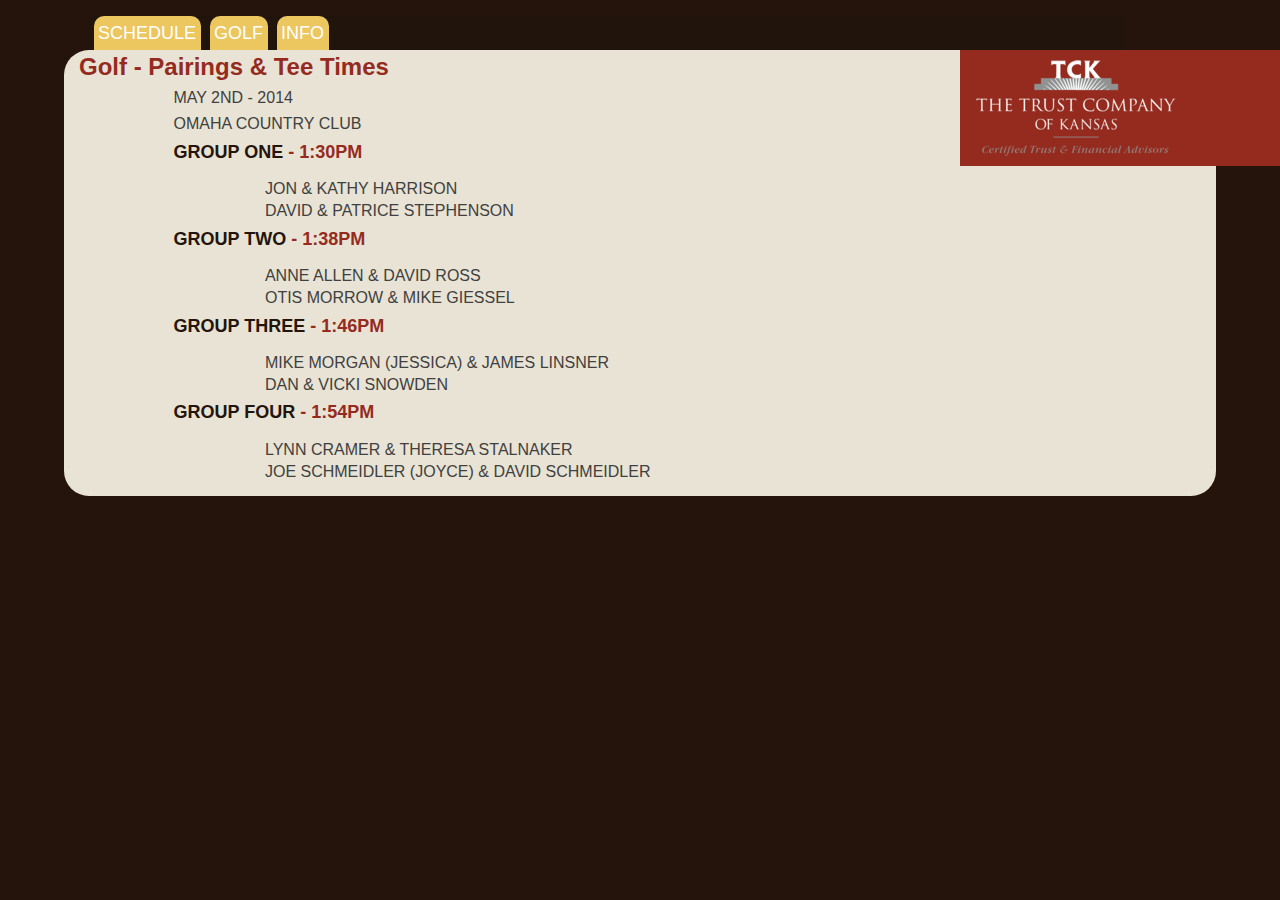
==== golf.html @ 89f05dcd "initial commit" ====
<!DOCTYPE HTML>
<html>
<head>
<meta charset="utf-8">
<title>Untitled Document</title>
<link href="TCK.css" rel="stylesheet" type="text/css">
</head>

<body>
<div class="container">
	<div class="header">
    	<div class="navbar">
            <ul>
                <li><a href="index.html">SCHEDULE</a></li>
                <li><a href="golf.html">GOLF</a></li>
                <li><a href="info.html">INFO</a></li>
    		</ul>
        </div>
    	<div class="logo">
        	<div id="logoImgHolder"></div>
        </div>
    </div>
	<div class="singleCol">
    	<h1>Golf - Pairings &amp; Tee Times</h1>
        <table>
        	<tr>
            	<td width="15%">&nbsp;</td>
            	<td valign="top" colspan="2"><h4>May 2nd - 2014</h4></td>
            </tr>
            <tr>
            	<td>&nbsp;</td>
            	<td valign="top" colspan="2"><h4>Omaha Country Club</h4></td>
           	</tr>
           	<tr>
            	<td>&nbsp;</td>
           		<td valign="top" colspan="2"><h2>Group One <span class="red">- 1:30PM</span></h2></td>
            </tr>
            <tr>
            	<td>&nbsp;</td>
                <td width="15%">&nbsp;</td>
                <td width="70%"><h4>Jon & Kathy Harrison</h4>
                <h4>David & Patrice Stephenson</h4>
                </td>
            </tr>
           	<tr>
            	<td>&nbsp;</td>
           		<td valign="top" colspan="2"><h2>Group Two <span class="red">- 1:38PM</span></h2></td>
            </tr>
            <tr>
            	<td>&nbsp;</td>
                <td>&nbsp;</td>
                <td><h4>Anne Allen & David Ross</h4>
                <h4>Otis Morrow & Mike Giessel</h4>
                </td>
            </tr>
           	<tr>
            	<td>&nbsp;</td>
           		<td valign="top" colspan="2"><h2>Group Three <span class="red">- 1:46PM</span></h2></td>
            </tr>
            <tr>
            	<td>&nbsp;</td>
                <td>&nbsp;</td>
                <td><h4>Mike Morgan (Jessica) & James Linsner</h4>
                <h4>Dan & Vicki Snowden</h4>
                </td>
            </tr>
           	<tr>
            	<td>&nbsp;</td>
           		<td valign="top" colspan="2"><h2>Group Four <span class="red">- 1:54PM</span></h2></td>
            </tr>
            <tr>
            	<td>&nbsp;</td>
                <td>&nbsp;</td>
                <td><h4>Lynn Cramer & Theresa Stalnaker</h4>
                <h4>Joe Schmeidler (Joyce) & David Schmeidler</h4>
                </td>
            </tr>
        </table>
    </div>
</div>
</body>
</html>
---- TCK.css ----
@charset "utf-8";
body {
	font: 100%/1.4 "Trebuchet MS", Arial, Helvetica, sans-serif;
	background: #24140C;
	margin: 0;
	padding: 0;
	color: #404040;
	font-size: medium;
	/*float: none;*/
}

/* ~~ Element/tag selectors ~~ */
ul, ol, dl { /* Due to variations between browsers, it's best practices to zero padding and margin on lists. For consistency, you can either specify the amounts you want here, or on the list items (LI, DT, DD) they contain. Remember that what you do here will cascade to the .nav list unless you write a more specific selector. */
	padding: 0;
	margin-left: 5%;
	list-style-type: none;
}
h1, h2, h3, h4, h5, h6, p, form {
	margin-top: 0;	 /* removing the top margin gets around an issue where margins can escape from their containing div. The remaining bottom margin will hold it away from any elements that follow. */
	margin-bottom: 0;
	padding-right: 15px;
	padding-left: 15px; /* adding the padding to the sides of the elements within the divs, instead of the divs themselves, gets rid of any box model math. A nested div with side padding can also be used as an alternate method. */
	
}
a img { /* this selector removes the default blue border displayed in some browsers around an image when it is surrounded by a link */
	border: none;
}

/* ~~ Styling for your site's links must remain in this order - including the group of selectors that create the hover effect. ~~ */
a:link {
	color:#414958;
	text-decoration: none; /* unless you style your links to look extremely unique, it's best to provide underlines for quick visual identification */
}
a:visited {
	color: #4E5869;
	text-decoration: none;
}
a:hover, a:active, a:focus { /* this group of selectors will give a keyboard navigator the same hover experience as the person using a mouse. */
	text-decoration: underline;
}
h1 {
	font-size: x-large;
	color: #952B1F;
	margin-bottom: 0;
}

h2 {
	font-size: large;
	color: #24140C;
	text-transform: uppercase;
	font-weight: bold;
	margin-bottom: 0.5em;
}

h2.mixed {
	text-transform: none;
	margin: 0;
	font-weight: normal;
}


span.h2 {
	font-size: large;
	color: #24140C;
	text-transform: uppercase;
	font-weight: bold;
	padding-left: 15px;
}

h3 {
	font-size: small;
	color: #3D5054;
}

span.h3 {
	font-size: small;
	color: #3D5054;
}

h4 {
	text-transform: uppercase;
	margin-bottom: 0px;
	font-weight: normal;
}
span.h4 {
	text-transform: uppercase;
}
h6 {
	font-size:xx-small;
}
p.red {
	color: #952B1F;
	font-size: small;
}
span.red {
	color: #952B1F;
	font-weight: bold;
	text-transform: none;
}
span.bold {font-weight: bold;}
.noMargin {margin: 0;}

/* Old styling that has been commented out for the time being
.container .rightCol p {
	font-size: 85%;
	overflow: auto;
	
}

span.cursive1 {
	color:#952b1f;
	font-size:36px;
	font-weight:300;
	font-family:'Brush Script MT', cursive;
	line-height: normal;
}

span.cursive2 {
	color:#952b1f;
	font-size:24px;
	font-weight:400;
	font-family:'Brush Script MT', cursive;
	line-height: normal;
	padding-left: 15px;
}

span.TUheadline {
	font-family: Georgia, "Times New Roman", Times, serif;
	color: #2b1b12;
	font-size:x-large;
	font-weight:bold;
	line-height: normal;
	padding-left: 15px;
}
.address {
	width: 90%;
	padding: 5%;
	margin: 5%;
	background-image: url(images/boxTexture2.gif);
}
.address a {
	text-decoration: none;
	
}
.more {
	float:right;
	padding-right: 15px;
	color: #039;
	font-weight: bold;
}
.more a {
	color: #039;
	text-decoration: none;
	
}
.names {
	float: right;
	width: 45%;
	overflow: auto;
}
.names h6 {
	font-weight: bold;
}
.names tr {
	vertical-align: top;
}
.container .rightCol .names p,h6 {
	font-size: .65em;
	margin: 0;
	padding: 0;
}
*/
/* ~~ this container surrounds all other divs giving them their percentage-based width ~~ */
.container {
	width: 90%;
	/*max-width: 1920px;/* a max-width may be desirable to keep this layout from getting too wide on a large monitor. This keeps line length more readable. IE6 does not respect this declaration. */
	/*min-width: 768px;/* a min-width may be desirable to keep this layout from getting too narrow. This keeps line length more readable in the side columns. IE6 does not respect this declaration. */
	background-color: #24140C;
	margin: 0 auto; /* the auto value on the sides, coupled with the width, centers the layout. It is not needed if you set the .container's width to 100%. */
}

/* ~~ header ~~ */
.header {
	width: 90%;
	/*overflow: visible;*/
	/*resize:vertical;*/
	background: #24140C;
	margin-top: 1em;
	margin-bottom: 0;
}

.colHeader {
	text-align: center;
	width: 100%;
	position: relative;/* this gives IE6 hasLayout to properly clear */
	clear: both; /* this clear property forces the .container to understand where the columns end and contain them */
}
.colHeader img {width: 90%; height: auto;}

.navbar {
	background-color: #21140C;
	width: 100%;
	overflow: auto;
	margin-left: 25px;
}
.navbar ul {
	margin: 0;
	float: left;
	list-style:none;
	font-size: large;
	/*background-color: #E3C9A6;*/
 }
.navbar ul li {
	display: inline;
	background: none;
} 

.navbar li a {
	color: #fff;
	text-decoration: none;
	float: left;
	background: #ECC65F;
	/*
	border-bottom: solid 1px #ff0;
 	border-top: solid 1px #ff0;
 	border-right: solid 1.5px #ff0;
	border-left: solid 1.5px #ff0;
	*/
	border-top-left-radius: 10px;
	border-top-right-radius: 10px;
	
	padding: 0.25em;		
	/*
	padding-top: 1em;
	padding-right: 0.5em;
	padding-bottom: 0em;
	padding-left: 0.5em;
	*/
	margin: 0 0.25em;
 }

.navbar li a#onlineTab {
	background: #952B1F;
}

/* ~~ content holder classes ~~ */
.news {
	width: 55%;
	float: right;
	overflow: auto;
	margin: 10px 0px;
		background-image: url(../images/artDog.jpg);
	background-size: 241px 164px;
	background-repeat: no-repeat;
	
}

/*
#newsImgHolder{
	background-image: url(images/artDog.jpg);
	border: none;
	height: 164px;
	width: 241px;
	background-size: contain;
	
}
*/
#newsTextHolder{
	padding-left: 241px;
}
#newsTextHolder:before{
	content: "Q&A: artDOG...";
	font-weight: bolder;
}
#newsTextHolder:after{
	content: "We encourage you to participate in the inagural year of artDog; a 24 hour fund-raising event to rally community support for local arts organizations, ";
}
#additionalNewsText:before{
	content: "February 28, 2014.";
	color:#952b1f;
	font-size:24px;
	font-weight:400;
	font-family:'Brush Script MT', cursive;
	line-height: normal;
	
}
#additionalNewsText:after{
	content: " For more info click HERE!";
}
.logo {
	width: 25%;
	/*overlow: auto; */
	/*resize: vertical;*/
	
	height: 116px;
	background: #952B1F;
	position: absolute;
	right: 0%;
	/*margin: 5%;*/
	float: right;
}
#logoImgHolder{
	/*margin: 10px 2%;*/
	background-image: url(/images/logo5.png);
	width:200px; height: 96px;
	position: absolute;
	
	left: 5%;
	top: 10px;
	
	/*float: right;*/
}
#logoImgHolder a {
	display: block;
	height: 100%;
}
.colorBox{
	float:left;
	width:20px;
	height:20px;
	background-color: orange;
	padding:0px;
	border:0px;
	margin:12px;
	overflow:auto;
}
.colorBox2{
	float:left;
	width:20px;
	height:20px;
	background-color: orange;
	padding:0px;
	border:0px;
	margin: 5px 5px 5px 15px;
	overflow:auto;
}
.inline {margin: 5px;}
.colorBox1{
	float:left;
	width:20px;
	height:20px;
	background-color: orange;
	padding:0px;
	border:0px;
	margin: 12px 12px 12px 35px;
	overflow:auto;
}
.inner{
	width: 100%;
}
.half {width: 50%;}
.lessthanhalf {width: 40%;}
.placeholder {margin: 20% 0;}
.small {margin: 10% 0;}
.textbox {background-color: #DDD5C3;}
.colContainer {
	overflow: hidden;
	border-radius: 25px;
}
.singleCol {
	width: 100%;
	background-color: #E8E3D4;
	padding-bottom: 10px;
	overflow: auto;
	float: left;
	border-radius: 25px;
	
}
.leftCol {
	width: 50%;
	background-color: #E8E3D4;
	padding-bottom: 10px;
	overflow: auto;
	float: left;
	border-top-left-radius: 25px;
	border-bottom-left-radius: 25px;
	margin-bottom: -99999px;
	padding-bottom: 99999px;
}
.leftCol img {
	padding: 2%;
	border-radius: 25px;
	width: 96%;
	height: auto;
}
.leftCol img.smallPic {
	width: 24%;
	float: left;
}
.leftCol img.medPic {
	width: 46%;
	float: left;
}
li:first-child{
	background-image: url(/images/buttonbrown1.png);
	background-repeat: no-repeat;
	background-position: 0px 5px;
	padding-left: 24px;
	padding-bottom: 5px;
}
li:nth-child(2){
	background-image: url(/images/buttonbrown2.png);
	background-repeat: no-repeat;
	background-position: 0px 5px;
	padding-left: 24px;
	padding-bottom: 5px;
}
li:nth-child(3){
	background-image: url(/images/buttonbrown3.png);
	background-repeat: no-repeat;
	background-position: 0px 5px;
	padding-left: 24px;
	padding-bottom: 5px;
}
li.square{
	background-image: url(/images/buttonbrownsquare.png);
	background-repeat: no-repeat;
	background-position: 0px 5px;
	padding-left: 24px;
	padding-bottom: 5px;
}
li.normal {
	/*list-style-type: disc;*/
	background: none;
	padding-left: 0;
	margin-left: 5%;
}
li.ss-choice-item {
	background: none;
	padding-left: 0;
	margin-left: 0;
}
.ss-terms {
	margin-left: 5%;
	width: auto;
	float: left;
	text-align: center;
}
.powered-by-logo {
	width: 105px;
	float: left;
}
.discList {list-style-type: disc;}
/*
ul li:nth-child(4){
	background-image: url(../images/button4.png);
	background-repeat: no-repeat;
	background-position: 0px 5px;
	padding-left: 24px;
	padding-bottom: 5px;
}
li.star{
	background-image: url(../images/circleStarButton.png);
	background-repeat: no-repeat;
	background-position: 0px 5px;
	padding-left: 24px;
	padding-bottom: 5px;
}
*/
.rightCol {
	float: left;
	width: 50%;
	background-color: #DDD5C3;
	padding-bottom: 10px;
	overflow: auto;
	border-top-right-radius: 25px;
	border-bottom-right-radius: 25px;
	margin-bottom: -99999px;
	padding-bottom: 99999px;

}
.rightCol img {
	padding: 2%;
	width: 25%;
	height: auto;
}

.rightCol ul li:first-child{
	background-image: url(/images/button1.png);
	background-repeat: no-repeat;
	background-position: 0px 5px;
	padding-left: 24px;
	padding-bottom: 5px;
	
}
.rightCol ul li:nth-child(2){
	background-image: url(/images/button2.png);
	background-repeat: no-repeat;
	background-position: 0px 5px;
	padding-left: 24px;
	padding-bottom: 5px;
}
.rightCol ul li:nth-child(3){
	background-image: url(/images/button3.png);
	background-repeat: no-repeat;
	background-position: 0px 5px;
	padding-left: 24px;
	padding-bottom: 5px;
}
.rightCol ul li:nth-child(4){
	background-image: url(/images/button4.png);
	background-repeat: no-repeat;
	background-position: 0px 5px;
	padding-left: 24px;
	padding-bottom: 5px;
}
.rightCol ul li:nth-child(5) {
	background-image: url(/images/button5.png);
	background-repeat: no-repeat;
	background-position: 0px 5px;
	padding-left: 24px;
	padding-bottom: 5px;
}
.rightCol ul li.square{
	background-image: url(/images/buttonbrownsquare.png);
	background-repeat: no-repeat;
	background-position: 0px 5px;
	padding-left: 24px;
	padding-bottom: 5px;
}
.rightCol ul li.star{
	background-image: url(/images/circleStarButton.png);
	background-repeat: no-repeat;
	background-position: 0px 5px;
	padding-left: 24px;
	padding-bottom: 5px;
}

.mobile {
	/*padding: 0 0;*/
	/*width: 100%;*/
	visibility: hidden;
	display: none;
}
.wide {
	visibility: visible;
}
/*
.mobile ul {
	padding-bottom: 0.5em;
	margin: 1em 5%;
	float: left;
	list-style:none;
	font-size: large;
	background-color: #E3C9A6;
	background-image: url(../images/boxTexture2.gif);

 }
 */
/*.mobile ul li {display:block;} */
/*
.mobile li a {
	color: #2b1b12;
	text-decoration: none;
	float: left;
	padding: 0.5em 2em 0em 2em;
 }
 */
 
.social {
	
	float: right;
	position: relative;
	right: 5%;
	/*top: 80%;*/
}
.social ul {
	list-style:none;
	font-size: medium;
	color: white;
}

.social ul li {
	dislpay: inline;
	
	-ms-transform: rotate(90deg); /* IE */
	-moz-transform: rotate(90deg); /* Firefox */
	-webkit-transform: rotate(90deg); /* Safari and Chrome */
	-o-transform: rotate(90deg); /* Opera */
	/*
	top: 51%;
	width: 43px;
	*/
	white-space: nowrap;
	
	margin-bottom: 70px;
}

.social li a {
	text-decoration: none;
	background: #0f0;
	border-color: #f00;
	border-radius: 15px 15px 0 0;
	/*border: 5px solid red;*/
	padding: 0.5em;
	/*margin: 10px;*/
}

/* ~~ The footer ~~ */
.colFooter {
	text-align: center;
	width: 100%;
	position: relative;/* this gives IE6 hasLayout to properly clear */
	clear: both; /* this clear property forces the .container to understand where the columns end and contain them */
}
.colFooter img {width: 90%; height: auto;}
.boxHolder {display: inline-block;}

.footer {
	text-align: center;
	width: 100%;
	/*padding: 0 10px;*/
	margin: 1em 0 0 0;
	background: #2b1b12;
	position: relative;/* this gives IE6 hasLayout to properly clear */
	clear: both; /* this clear property forces the .container to understand where the columns end and contain them */
}



/* ~~ miscellaneous float/clear classes ~~ */
.fltrt {  /* this class can be used to float an element right in your page. The floated element must precede the element it should be next to on the page. */
	float: right;
	margin-left: 8px;
}
.fltlft { /* this class can be used to float an element left in your page. The floated element must precede the element it should be next to on the page. */
	float: left;
	/*margin: 0 2%;*/
}
.clearfloat { /* this class can be placed on a <br /> or empty div as the final element following the last floated div (within the #container) if the #footer is removed or taken out of the #container */
	clear:both;
	height:0;
	font-size: 1px;
	line-height: 0px;
}

@media only screen and (max-width: 599px) {
  /* 480 =================================================== */
.container {
	width: 100%;
	max-width: 599px;/* a max-width may be desirable to keep this layout from getting too wide on a large monitor. This keeps line length more readable. IE6 does not respect this declaration. */
	min-width: 320px;/* a min-width may be desirable to keep this layout from getting too narrow. This keeps line length more readable in the side columns. IE6 does not respect this declaration. */
	
	margin: 0 auto; /* the auto value on the sides, coupled with the width, centers the layout. It is not needed if you set the .container's width to 100%. */
}
.header {
	width: 100%;
	/*overflow: visible;*/
	resize: vertical;
	
}
.navbar {
	margin: 0;
}
.navbar ul {
	visibility: hidden;
}
.logo {
	
	width: 100%;
	/*overlow: auto; */
	/*resize: vertical;*/
	
	height: auto;
	background: #952B1F;
	
	position: absolute;
	left: 0%;
	/*margin: 5%;*/
	/*
	float: left;*/
}
#logoImgHolder{
	/*margin: 10px 2%;*/
	background-image: url(../images/logo5.png);
	background-color: #952B1F;
	width:100%;
	background-repeat: no-repeat;
	background-position:center;
	/*position: absolute;*/
	
	left: 0%;
	/*top: 5px;*/
	
	/*float: right;*/
}
#logoImgHolder a {
	display: block;
	height: 100%;
}
.colContainer {
	padding-top: 5%;
}

.wide {
	display: none;
	visibility: hidden;
}
.mobile {
	visibility: visible;
	display: block;
	padding-top: 10%;
}
.mobile img {
	width: 90%;
	height: auto;
	margin: 5%;
}
.mobile h1 {
	font-size: large;
}
.mobile h2 {
	font-size: medium;
}
.mobile span.h2 {
	font-size: medium;
}
.mobile h3 {
	font-size: x-small;
}
.mobile h4 {
	font-size: small;
}
.mobile span.h4 {
	font-size: small;
}
.mobile p {
	font-size: small;
}
img.mobile {
	width: 90%;
	margin: 0 5%;
}
.colContainer.mobile {
	background-color: #E8E3D4;
}
.colorBox2 {
	width: 12px;
	height: 12px;
}
}
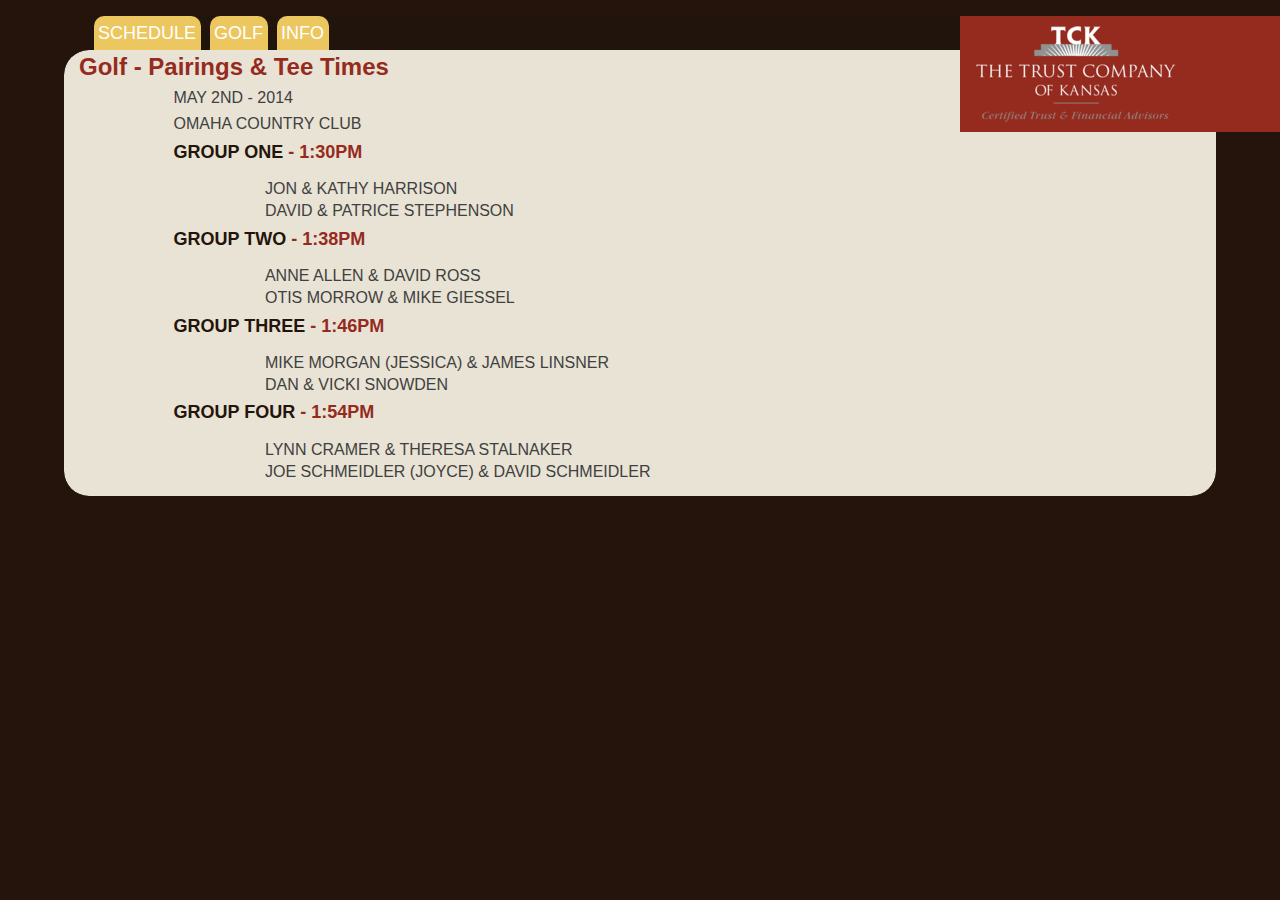
==== commit ccd667f4: "Update CSS and HTML" ====
--- a/golf.html
+++ b/golf.html
@@ -2,7 +2,7 @@
 <html>
 <head>
 <meta charset="utf-8">
-<title>Untitled Document</title>
+<title>TCK - BRK | Golf</title>
 <link href="TCK.css" rel="stylesheet" type="text/css">
 </head>
 
@@ -15,12 +15,14 @@
                 <li><a href="golf.html">GOLF</a></li>
                 <li><a href="info.html">INFO</a></li>
     		</ul>
-        </div>
-    	<div class="logo">
-        	<div id="logoImgHolder"></div>
+            <div class="logo">
+    			<a href="#"><div id="logoImgHolder"></div></a>
+    		</div>	
+        	<div class="clearfloat"></div>
         </div>
     </div>
-	<div class="singleCol">
+    <div class="colContainer">
+	<div class="singleCol mobile">
     	<h1>Golf - Pairings &amp; Tee Times</h1>
         <table>
         	<tr>
@@ -77,6 +79,64 @@
             </tr>
         </table>
     </div>
+	<div class="singleCol wide">
+    	<h1>Golf - Pairings &amp; Tee Times</h1>
+        <table>
+        	<tr>
+            	<td width="15%">&nbsp;</td>
+            	<td valign="top" colspan="2"><h4>May 2nd - 2014</h4></td>
+            </tr>
+            <tr>
+            	<td>&nbsp;</td>
+            	<td valign="top" colspan="2"><h4>Omaha Country Club</h4></td>
+           	</tr>
+           	<tr>
+            	<td>&nbsp;</td>
+           		<td valign="top" colspan="2"><h2>Group One <span class="red">- 1:30PM</span></h2></td>
+            </tr>
+            <tr>
+            	<td>&nbsp;</td>
+                <td width="15%">&nbsp;</td>
+                <td width="70%"><h4>Jon & Kathy Harrison</h4>
+                <h4>David & Patrice Stephenson</h4>
+                </td>
+            </tr>
+           	<tr>
+            	<td>&nbsp;</td>
+           		<td valign="top" colspan="2"><h2>Group Two <span class="red">- 1:38PM</span></h2></td>
+            </tr>
+            <tr>
+            	<td>&nbsp;</td>
+                <td>&nbsp;</td>
+                <td><h4>Anne Allen & David Ross</h4>
+                <h4>Otis Morrow & Mike Giessel</h4>
+                </td>
+            </tr>
+           	<tr>
+            	<td>&nbsp;</td>
+           		<td valign="top" colspan="2"><h2>Group Three <span class="red">- 1:46PM</span></h2></td>
+            </tr>
+            <tr>
+            	<td>&nbsp;</td>
+                <td>&nbsp;</td>
+                <td><h4>Mike Morgan (Jessica) & James Linsner</h4>
+                <h4>Dan & Vicki Snowden</h4>
+                </td>
+            </tr>
+           	<tr>
+            	<td>&nbsp;</td>
+           		<td valign="top" colspan="2"><h2>Group Four <span class="red">- 1:54PM</span></h2></td>
+            </tr>
+            <tr>
+            	<td>&nbsp;</td>
+                <td>&nbsp;</td>
+                <td><h4>Lynn Cramer & Theresa Stalnaker</h4>
+                <h4>Joe Schmeidler (Joyce) & David Schmeidler</h4>
+                </td>
+            </tr>
+        </table>
+    </div>
+    </div>
 </div>
 </body>
 </html>
--- a/TCK.css
+++ b/TCK.css
@@ -301,7 +301,7 @@
 }
 #logoImgHolder{
 	/*margin: 10px 2%;*/
-	background-image: url(/images/logo5.png);
+	background-image: url(images/logo5.png);
 	width:200px; height: 96px;
 	position: absolute;
 	
@@ -653,11 +653,15 @@
 	margin: 0;
 }
 .navbar ul {
-	visibility: hidden;
+	float: left;
+	padding-top: 5%;
+	padding-left: 5%;
+	right: 0%;
+	/*visibility: hidden;*/
 }
 .logo {
-	
-	width: 100%;
+	float: left;
+	width: 50%;
 	/*overlow: auto; */
 	/*resize: vertical;*/
 	
@@ -665,21 +669,21 @@
 	background: #952B1F;
 	
 	position: absolute;
-	left: 0%;
+	/*left: 0%;*/
 	/*margin: 5%;*/
 	/*
 	float: left;*/
 }
 #logoImgHolder{
 	/*margin: 10px 2%;*/
-	background-image: url(../images/logo5.png);
+	background-image: url(images/logo5.png);
 	background-color: #952B1F;
 	width:100%;
 	background-repeat: no-repeat;
 	background-position:center;
 	/*position: absolute;*/
 	
-	left: 0%;
+	/*left: 0%;*/
 	/*top: 5px;*/
 	
 	/*float: right;*/
@@ -689,7 +693,7 @@
 	height: 100%;
 }
 .colContainer {
-	padding-top: 5%;
+	/*padding-top: 5%;*/
 }
 
 .wide {
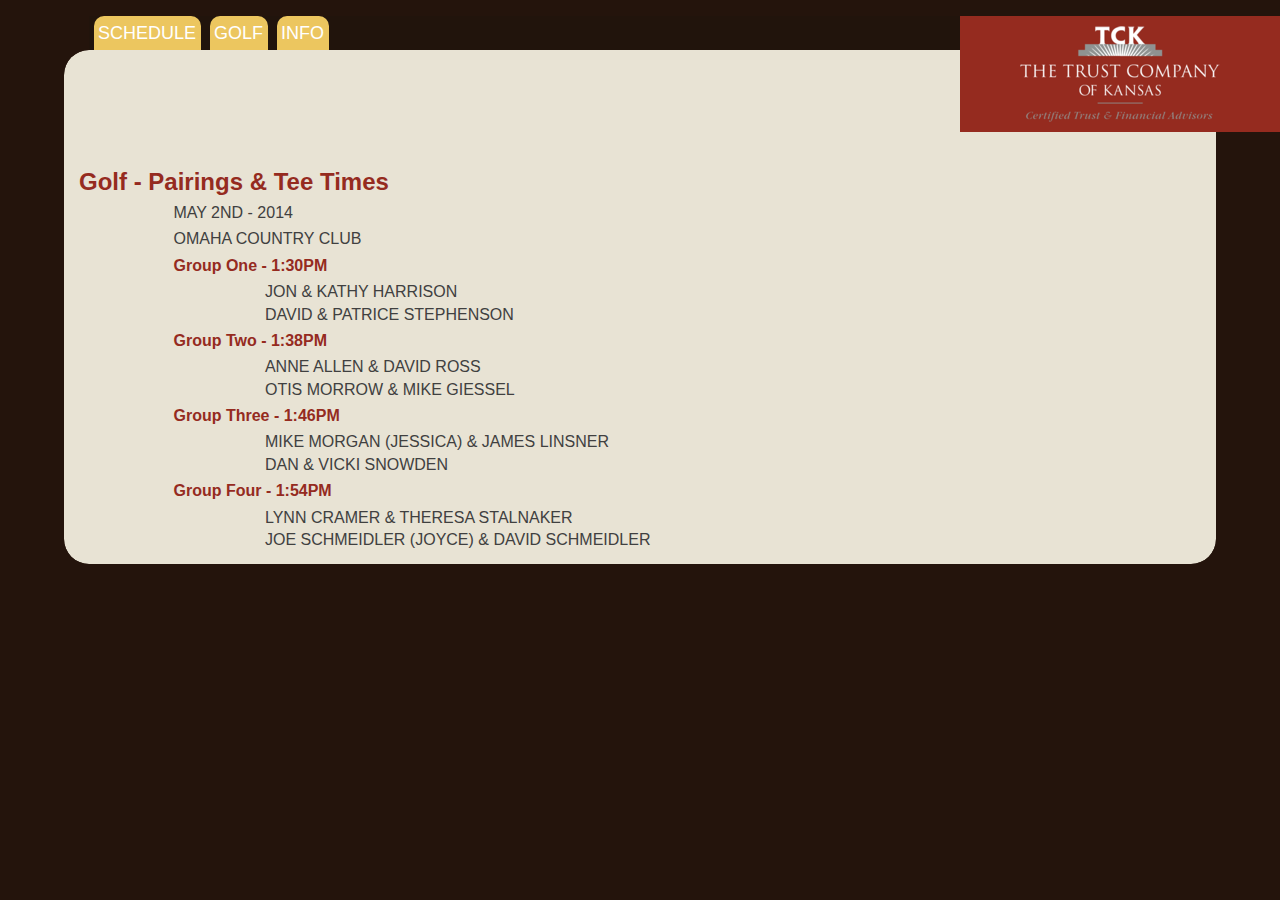
==== commit 9889bf33: "Fix various links and add config.xml" ====
--- a/golf.html
+++ b/golf.html
@@ -3,21 +3,21 @@
 <head>
 <meta charset="utf-8">
 <title>TCK - BRK | Golf</title>
-<link href="TCK.css" rel="stylesheet" type="text/css">
+<link href="TCKbrk.css" rel="stylesheet" type="text/css">
 </head>
 
 <body>
 <div class="container">
 	<div class="header">
     	<div class="navbar">
+            <div class="logo">
+    			<a href="http://TCKansas.com"><div id="logoImgHolder"></div></a>
+    		</div>	
             <ul>
                 <li><a href="index.html">SCHEDULE</a></li>
                 <li><a href="golf.html">GOLF</a></li>
                 <li><a href="info.html">INFO</a></li>
     		</ul>
-            <div class="logo">
-    			<a href="#"><div id="logoImgHolder"></div></a>
-    		</div>	
         	<div class="clearfloat"></div>
         </div>
     </div>
@@ -35,7 +35,7 @@
            	</tr>
            	<tr>
             	<td>&nbsp;</td>
-           		<td valign="top" colspan="2"><h2>Group One <span class="red">- 1:30PM</span></h2></td>
+           		<td valign="top" colspan="2"><h2><span class="red">Group One - 1:30PM</span></h2></td>
             </tr>
             <tr>
             	<td>&nbsp;</td>
@@ -46,7 +46,7 @@
             </tr>
            	<tr>
             	<td>&nbsp;</td>
-           		<td valign="top" colspan="2"><h2>Group Two <span class="red">- 1:38PM</span></h2></td>
+           		<td valign="top" colspan="2"><h2><span class="red">Group Two - 1:38PM</span></h2></td>
             </tr>
             <tr>
             	<td>&nbsp;</td>
@@ -57,7 +57,7 @@
             </tr>
            	<tr>
             	<td>&nbsp;</td>
-           		<td valign="top" colspan="2"><h2>Group Three <span class="red">- 1:46PM</span></h2></td>
+           		<td valign="top" colspan="2"><h2><span class="red">Group Three - 1:46PM</span></h2></td>
             </tr>
             <tr>
             	<td>&nbsp;</td>
@@ -68,7 +68,7 @@
             </tr>
            	<tr>
             	<td>&nbsp;</td>
-           		<td valign="top" colspan="2"><h2>Group Four <span class="red">- 1:54PM</span></h2></td>
+           		<td valign="top" colspan="2"><h2><span class="red">Group Four - 1:54PM</span></h2></td>
             </tr>
             <tr>
             	<td>&nbsp;</td>
@@ -92,7 +92,7 @@
            	</tr>
            	<tr>
             	<td>&nbsp;</td>
-           		<td valign="top" colspan="2"><h2>Group One <span class="red">- 1:30PM</span></h2></td>
+           		<td valign="top" colspan="2"><h4><span class="red">Group One - 1:30PM</span></h4></td>
             </tr>
             <tr>
             	<td>&nbsp;</td>
@@ -103,7 +103,7 @@
             </tr>
            	<tr>
             	<td>&nbsp;</td>
-           		<td valign="top" colspan="2"><h2>Group Two <span class="red">- 1:38PM</span></h2></td>
+           		<td valign="top" colspan="2"><h4><span class="red">Group Two - 1:38PM</span></h4></td>
             </tr>
             <tr>
             	<td>&nbsp;</td>
@@ -114,7 +114,7 @@
             </tr>
            	<tr>
             	<td>&nbsp;</td>
-           		<td valign="top" colspan="2"><h2>Group Three <span class="red">- 1:46PM</span></h2></td>
+           		<td valign="top" colspan="2"><h4><span class="red">Group Three - 1:46PM</span></h4></td>
             </tr>
             <tr>
             	<td>&nbsp;</td>
@@ -125,7 +125,7 @@
             </tr>
            	<tr>
             	<td>&nbsp;</td>
-           		<td valign="top" colspan="2"><h2>Group Four <span class="red">- 1:54PM</span></h2></td>
+           		<td valign="top" colspan="2"><h4><span class="red">Group Four - 1:54PM</span></h4></td>
             </tr>
             <tr>
             	<td>&nbsp;</td>
--- a/TCKbrk.css
+++ b/TCKbrk.css
@@ -0,0 +1,753 @@
+@charset "utf-8";
+body {
+	font: 100%/1.4 "Trebuchet MS", Arial, Helvetica, sans-serif;
+	background: #24140C;
+	margin: 0;
+	padding: 0;
+	color: #404040;
+	font-size: medium;
+	/*float: none;*/
+}
+
+/* ~~ Element/tag selectors ~~ */
+ul, ol, dl { /* Due to variations between browsers, it's best practices to zero padding and margin on lists. For consistency, you can either specify the amounts you want here, or on the list items (LI, DT, DD) they contain. Remember that what you do here will cascade to the .nav list unless you write a more specific selector. */
+	padding: 0;
+	margin-left: 5%;
+	list-style-type: none;
+}
+h1, h2, h3, h4, h5, h6, p, form {
+	margin-top: 0;	 /* removing the top margin gets around an issue where margins can escape from their containing div. The remaining bottom margin will hold it away from any elements that follow. */
+	margin-bottom: 0;
+	padding-right: 15px;
+	padding-left: 15px; /* adding the padding to the sides of the elements within the divs, instead of the divs themselves, gets rid of any box model math. A nested div with side padding can also be used as an alternate method. */
+	
+}
+a img { /* this selector removes the default blue border displayed in some browsers around an image when it is surrounded by a link */
+	border: none;
+}
+
+/* ~~ Styling for your site's links must remain in this order - including the group of selectors that create the hover effect. ~~ */
+a:link {
+	color:#414958;
+	text-decoration: none; /* unless you style your links to look extremely unique, it's best to provide underlines for quick visual identification */
+}
+a:visited {
+	color: #4E5869;
+	text-decoration: none;
+}
+a:hover, a:active, a:focus { /* this group of selectors will give a keyboard navigator the same hover experience as the person using a mouse. */
+	text-decoration: underline;
+}
+h1 {
+	font-size: x-large;
+	color: #952B1F;
+	margin-bottom: 0;
+}
+
+h2 {
+	font-size: large;
+	color: #24140C;
+	text-transform: uppercase;
+	font-weight: bold;
+	margin-bottom: 0.5em;
+}
+
+h2.mixed {
+	text-transform: none;
+	margin: 0;
+	font-weight: normal;
+}
+
+
+span.h2 {
+	font-size: large;
+	color: #24140C;
+	text-transform: uppercase;
+	font-weight: bold;
+	padding-left: 15px;
+}
+
+h3 {
+	font-size: small;
+	color: #3D5054;
+}
+
+span.h3 {
+	font-size: small;
+	color: #3D5054;
+}
+
+h4 {
+	text-transform: uppercase;
+	margin-bottom: 0px;
+	font-weight: normal;
+}
+span.h4 {
+	text-transform: uppercase;
+}
+h6 {
+	font-size:xx-small;
+}
+p.red {
+	color: #952B1F;
+	font-size: small;
+}
+span.red {
+	color: #952B1F;
+	font-weight: bold;
+	text-transform: none;
+}
+span.bold {font-weight: bold;}
+.noMargin {margin: 0;}
+
+/* Old styling that has been commented out for the time being
+.container .rightCol p {
+	font-size: 85%;
+	overflow: auto;
+	
+}
+
+span.cursive1 {
+	color:#952b1f;
+	font-size:36px;
+	font-weight:300;
+	font-family:'Brush Script MT', cursive;
+	line-height: normal;
+}
+
+span.cursive2 {
+	color:#952b1f;
+	font-size:24px;
+	font-weight:400;
+	font-family:'Brush Script MT', cursive;
+	line-height: normal;
+	padding-left: 15px;
+}
+
+span.TUheadline {
+	font-family: Georgia, "Times New Roman", Times, serif;
+	color: #2b1b12;
+	font-size:x-large;
+	font-weight:bold;
+	line-height: normal;
+	padding-left: 15px;
+}
+.address {
+	width: 90%;
+	padding: 5%;
+	margin: 5%;
+	background-image: url(images/boxTexture2.gif);
+}
+.address a {
+	text-decoration: none;
+	
+}
+.more {
+	float:right;
+	padding-right: 15px;
+	color: #039;
+	font-weight: bold;
+}
+.more a {
+	color: #039;
+	text-decoration: none;
+	
+}
+.names {
+	float: right;
+	width: 45%;
+	overflow: auto;
+}
+.names h6 {
+	font-weight: bold;
+}
+.names tr {
+	vertical-align: top;
+}
+.container .rightCol .names p,h6 {
+	font-size: .65em;
+	margin: 0;
+	padding: 0;
+}
+*/
+/* ~~ this container surrounds all other divs giving them their percentage-based width ~~ */
+.container {
+	width: 90%;
+	/*max-width: 1920px;/* a max-width may be desirable to keep this layout from getting too wide on a large monitor. This keeps line length more readable. IE6 does not respect this declaration. */
+	/*min-width: 768px;/* a min-width may be desirable to keep this layout from getting too narrow. This keeps line length more readable in the side columns. IE6 does not respect this declaration. */
+	background-color: #24140C;
+	margin: 0 auto; /* the auto value on the sides, coupled with the width, centers the layout. It is not needed if you set the .container's width to 100%. */
+}
+
+/* ~~ header ~~ */
+.header {
+	width: 90%;
+	/*overflow: visible;*/
+	/*resize:vertical;*/
+	background: #24140C;
+	margin-top: 1em;
+	margin-bottom: 0;
+}
+
+.colHeader {
+	text-align: center;
+	width: 100%;
+	position: relative;/* this gives IE6 hasLayout to properly clear */
+	clear: both; /* this clear property forces the .container to understand where the columns end and contain them */
+}
+.colHeader img {width: 90%; height: auto;}
+
+.navbar {
+	background-color: #21140C;
+	width: 100%;
+	overflow: auto;
+	margin-left: 25px;
+}
+.navbar ul {
+	margin: 0;
+	float: left;
+	list-style:none;
+	font-size: large;
+	/*background-color: #E3C9A6;*/
+ }
+.navbar ul li {
+	display: inline;
+	background: none;
+} 
+
+.navbar li a {
+	color: #fff;
+	text-decoration: none;
+	float: left;
+	background: #ECC65F;
+	/*
+	border-bottom: solid 1px #ff0;
+ 	border-top: solid 1px #ff0;
+ 	border-right: solid 1.5px #ff0;
+	border-left: solid 1.5px #ff0;
+	*/
+	border-top-left-radius: 10px;
+	border-top-right-radius: 10px;
+	
+	padding: 0.25em;		
+	/*
+	padding-top: 1em;
+	padding-right: 0.5em;
+	padding-bottom: 0em;
+	padding-left: 0.5em;
+	*/
+	margin: 0 0.25em;
+ }
+
+.navbar li a#onlineTab {
+	background: #952B1F;
+}
+
+/* ~~ content holder classes ~~ */
+.news {
+	width: 55%;
+	float: right;
+	overflow: auto;
+	margin: 10px 0px;
+		background-image: url(../images/artDog.jpg);
+	background-size: 241px 164px;
+	background-repeat: no-repeat;
+	
+}
+
+/*
+#newsImgHolder{
+	background-image: url(images/artDog.jpg);
+	border: none;
+	height: 164px;
+	width: 241px;
+	background-size: contain;
+	
+}
+*/
+#newsTextHolder{
+	padding-left: 241px;
+}
+#newsTextHolder:before{
+	content: "Q&A: artDOG...";
+	font-weight: bolder;
+}
+#newsTextHolder:after{
+	content: "We encourage you to participate in the inagural year of artDog; a 24 hour fund-raising event to rally community support for local arts organizations, ";
+}
+#additionalNewsText:before{
+	content: "February 28, 2014.";
+	color:#952b1f;
+	font-size:24px;
+	font-weight:400;
+	font-family:'Brush Script MT', cursive;
+	line-height: normal;
+	
+}
+#additionalNewsText:after{
+	content: " For more info click HERE!";
+}
+.logo {
+	width: 25%;
+	/*overlow: auto; */
+	/*resize: vertical;*/
+	
+	height: 116px;
+	background: #952B1F;
+	position: absolute;
+	right: 0%;
+	/*margin: 5%;*/
+	float: right;
+}
+#logoImgHolder{
+	/*margin: 10px 2%;*/
+	background-image: url(images/logo5.png);
+	/*width:200px; */
+	height: 96px;
+	position: absolute;
+	/*
+	left: 5%;
+	*/
+	
+	top: 10px;
+	overflow: visible;
+	/*float: right;*/
+	background-color: #952B1F;
+	width:100%;
+	background-repeat: no-repeat;
+	background-position: center;
+}
+#logoImgHolder a {
+	display: block;
+	height: 100%;
+}
+.colorBox{
+	float:left;
+	width:20px;
+	height:20px;
+	background-color: orange;
+	padding:0px;
+	border:0px;
+	margin:12px;
+	overflow:auto;
+}
+.colorBox2{
+	float:left;
+	width:20px;
+	height:20px;
+	background-color: orange;
+	padding:0px;
+	border:0px;
+	margin: 5px 5px 5px 15px;
+	overflow:auto;
+}
+.inline {margin: 5px;}
+.colorBox1{
+	float:left;
+	width:20px;
+	height:20px;
+	background-color: orange;
+	padding:0px;
+	border:0px;
+	margin: 12px 12px 12px 35px;
+	overflow:auto;
+}
+.inner{
+	width: 100%;
+}
+.half {width: 50%;}
+.lessthanhalf {width: 40%;}
+.placeholder {margin: 20% 0;}
+.small {margin: 10% 0;}
+.textbox {background-color: #DDD5C3;}
+.colContainer {
+	overflow: hidden;
+	border-radius: 25px;
+}
+.singleCol {
+	width: 100%;
+	background-color: #E8E3D4;
+	padding-bottom: 10px;
+	overflow: auto;
+	float: left;
+	border-radius: 25px;
+	
+}
+.leftCol {
+	width: 50%;
+	background-color: #E8E3D4;
+	padding-bottom: 10px;
+	overflow: auto;
+	float: left;
+	border-top-left-radius: 25px;
+	border-bottom-left-radius: 25px;
+	margin-bottom: -99999px;
+	padding-bottom: 99999px;
+}
+.leftCol img {
+	padding: 2%;
+	border-radius: 25px;
+	width: 96%;
+	height: auto;
+}
+.leftCol img.smallPic {
+	width: 24%;
+	float: left;
+}
+.leftCol img.medPic {
+	width: 46%;
+	float: left;
+}
+li:first-child{
+	background-image: url(/images/buttonbrown1.png);
+	background-repeat: no-repeat;
+	background-position: 0px 5px;
+	padding-left: 24px;
+	padding-bottom: 5px;
+}
+li:nth-child(2){
+	background-image: url(/images/buttonbrown2.png);
+	background-repeat: no-repeat;
+	background-position: 0px 5px;
+	padding-left: 24px;
+	padding-bottom: 5px;
+}
+li:nth-child(3){
+	background-image: url(/images/buttonbrown3.png);
+	background-repeat: no-repeat;
+	background-position: 0px 5px;
+	padding-left: 24px;
+	padding-bottom: 5px;
+}
+li.square{
+	background-image: url(/images/buttonbrownsquare.png);
+	background-repeat: no-repeat;
+	background-position: 0px 5px;
+	padding-left: 24px;
+	padding-bottom: 5px;
+}
+li.normal {
+	/*list-style-type: disc;*/
+	background: none;
+	padding-left: 0;
+	margin-left: 5%;
+}
+li.ss-choice-item {
+	background: none;
+	padding-left: 0;
+	margin-left: 0;
+}
+.ss-terms {
+	margin-left: 5%;
+	width: auto;
+	float: left;
+	text-align: center;
+}
+.powered-by-logo {
+	width: 105px;
+	float: left;
+}
+.discList {list-style-type: disc;}
+/*
+ul li:nth-child(4){
+	background-image: url(../images/button4.png);
+	background-repeat: no-repeat;
+	background-position: 0px 5px;
+	padding-left: 24px;
+	padding-bottom: 5px;
+}
+li.star{
+	background-image: url(../images/circleStarButton.png);
+	background-repeat: no-repeat;
+	background-position: 0px 5px;
+	padding-left: 24px;
+	padding-bottom: 5px;
+}
+*/
+.rightCol {
+	float: left;
+	width: 50%;
+	background-color: #DDD5C3;
+	padding-bottom: 10px;
+	overflow: auto;
+	border-top-right-radius: 25px;
+	border-bottom-right-radius: 25px;
+	margin-bottom: -99999px;
+	padding-bottom: 99999px;
+
+}
+.rightCol img {
+	padding: 2%;
+	width: 25%;
+	height: auto;
+}
+
+.rightCol ul li:first-child{
+	background-image: url(/images/button1.png);
+	background-repeat: no-repeat;
+	background-position: 0px 5px;
+	padding-left: 24px;
+	padding-bottom: 5px;
+	
+}
+.rightCol ul li:nth-child(2){
+	background-image: url(/images/button2.png);
+	background-repeat: no-repeat;
+	background-position: 0px 5px;
+	padding-left: 24px;
+	padding-bottom: 5px;
+}
+.rightCol ul li:nth-child(3){
+	background-image: url(/images/button3.png);
+	background-repeat: no-repeat;
+	background-position: 0px 5px;
+	padding-left: 24px;
+	padding-bottom: 5px;
+}
+.rightCol ul li:nth-child(4){
+	background-image: url(/images/button4.png);
+	background-repeat: no-repeat;
+	background-position: 0px 5px;
+	padding-left: 24px;
+	padding-bottom: 5px;
+}
+.rightCol ul li:nth-child(5) {
+	background-image: url(/images/button5.png);
+	background-repeat: no-repeat;
+	background-position: 0px 5px;
+	padding-left: 24px;
+	padding-bottom: 5px;
+}
+.rightCol ul li.square{
+	background-image: url(/images/buttonbrownsquare.png);
+	background-repeat: no-repeat;
+	background-position: 0px 5px;
+	padding-left: 24px;
+	padding-bottom: 5px;
+}
+.rightCol ul li.star{
+	background-image: url(/images/circleStarButton.png);
+	background-repeat: no-repeat;
+	background-position: 0px 5px;
+	padding-left: 24px;
+	padding-bottom: 5px;
+}
+
+.mobile {
+	/*padding: 0 0;*/
+	/*width: 100%;*/
+	visibility: hidden;
+	display: none;
+}
+.wide {
+	visibility: visible;
+	padding-top: 10%;
+}
+/*
+.mobile ul {
+	padding-bottom: 0.5em;
+	margin: 1em 5%;
+	float: left;
+	list-style:none;
+	font-size: large;
+	background-color: #E3C9A6;
+	background-image: url(../images/boxTexture2.gif);
+
+ }
+ */
+/*.mobile ul li {display:block;} */
+/*
+.mobile li a {
+	color: #2b1b12;
+	text-decoration: none;
+	float: left;
+	padding: 0.5em 2em 0em 2em;
+ }
+ */
+ 
+.social {
+	
+	float: right;
+	position: relative;
+	right: 5%;
+	/*top: 80%;*/
+}
+.social ul {
+	list-style:none;
+	font-size: medium;
+	color: white;
+}
+
+.social ul li {
+	dislpay: inline;
+	
+	-ms-transform: rotate(90deg); /* IE */
+	-moz-transform: rotate(90deg); /* Firefox */
+	-webkit-transform: rotate(90deg); /* Safari and Chrome */
+	-o-transform: rotate(90deg); /* Opera */
+	/*
+	top: 51%;
+	width: 43px;
+	*/
+	white-space: nowrap;
+	
+	margin-bottom: 70px;
+}
+
+.social li a {
+	text-decoration: none;
+	background: #0f0;
+	border-color: #f00;
+	border-radius: 15px 15px 0 0;
+	/*border: 5px solid red;*/
+	padding: 0.5em;
+	/*margin: 10px;*/
+}
+
+/* ~~ The footer ~~ */
+.colFooter {
+	text-align: center;
+	width: 100%;
+	position: relative;/* this gives IE6 hasLayout to properly clear */
+	clear: both; /* this clear property forces the .container to understand where the columns end and contain them */
+}
+.colFooter img {width: 90%; height: auto;}
+.boxHolder {display: inline-block;}
+
+.footer {
+	text-align: center;
+	width: 100%;
+	/*padding: 0 10px;*/
+	margin: 1em 0 0 0;
+	background: #2b1b12;
+	position: relative;/* this gives IE6 hasLayout to properly clear */
+	clear: both; /* this clear property forces the .container to understand where the columns end and contain them */
+}
+
+
+
+/* ~~ miscellaneous float/clear classes ~~ */
+.fltrt {  /* this class can be used to float an element right in your page. The floated element must precede the element it should be next to on the page. */
+	float: right;
+	margin-left: 8px;
+}
+.fltlft { /* this class can be used to float an element left in your page. The floated element must precede the element it should be next to on the page. */
+	float: left;
+	/*margin: 0 2%;*/
+}
+.clearfloat { /* this class can be placed on a <br /> or empty div as the final element following the last floated div (within the #container) if the #footer is removed or taken out of the #container */
+	clear:both;
+	height:0;
+	font-size: 1px;
+	line-height: 0px;
+}
+
+@media only screen and (max-width: 599px) {
+  /* 480 =================================================== */
+.container {
+	width: 100%;
+	max-width: 599px;/* a max-width may be desirable to keep this layout from getting too wide on a large monitor. This keeps line length more readable. IE6 does not respect this declaration. */
+	min-width: 320px;/* a min-width may be desirable to keep this layout from getting too narrow. This keeps line length more readable in the side columns. IE6 does not respect this declaration. */
+	
+	margin: 0 auto; /* the auto value on the sides, coupled with the width, centers the layout. It is not needed if you set the .container's width to 100%. */
+}
+.header {
+	width: 100%;
+	/*overflow: visible;*/
+	resize: vertical;
+	
+}
+.navbar {
+	margin: 0;
+}
+.navbar ul {
+	float: left;
+	padding-top: 5%;
+	padding-left: 5%;
+	right: 0%;
+	/*visibility: hidden;*/
+}
+.logo {
+	float: left;
+	width: 30%;
+	overflow: visible;
+	/*resize: vertical;*/
+	
+	height: auto;
+	background: #952B1F;
+	
+	position: absolute;
+	/*left: 0%;*/
+	/*margin: 5%;*/
+	/*
+	float: left;*/
+}
+#logoImgHolder{
+	/*margin: 10px 2%;*/
+	background-image: url(images/logo6.gif);
+	background-color: #952B1F;
+	width:100%;
+	background-repeat: no-repeat;
+	background-position:center;
+	/*position: absolute;*/
+	
+	/*left: 0%;*/
+	/*top: 5px;*/
+	
+	/*float: right;*/
+}
+#logoImgHolder a {
+	display: block;
+	height: 100%;
+}
+.colContainer {
+	/*padding-top: 5%;*/
+}
+
+.wide {
+	display: none;
+	visibility: hidden;
+}
+.mobile {
+	visibility: visible;
+	display: block;
+	padding-top: 10%;
+}
+.mobile img {
+	width: 90%;
+	height: auto;
+	margin: 5%;
+}
+.mobile h1 {
+	font-size: large;
+}
+.mobile h2 {
+	font-size: medium;
+}
+.mobile span.h2 {
+	font-size: medium;
+}
+.mobile h3 {
+	font-size: x-small;
+}
+.mobile h4 {
+	font-size: small;
+}
+.mobile span.h4 {
+	font-size: small;
+}
+.mobile p {
+	font-size: small;
+}
+img.mobile {
+	width: 90%;
+	margin: 0 5%;
+}
+.colContainer.mobile {
+	background-color: #E8E3D4;
+}
+.colorBox2 {
+	width: 12px;
+	height: 12px;
+}
+}